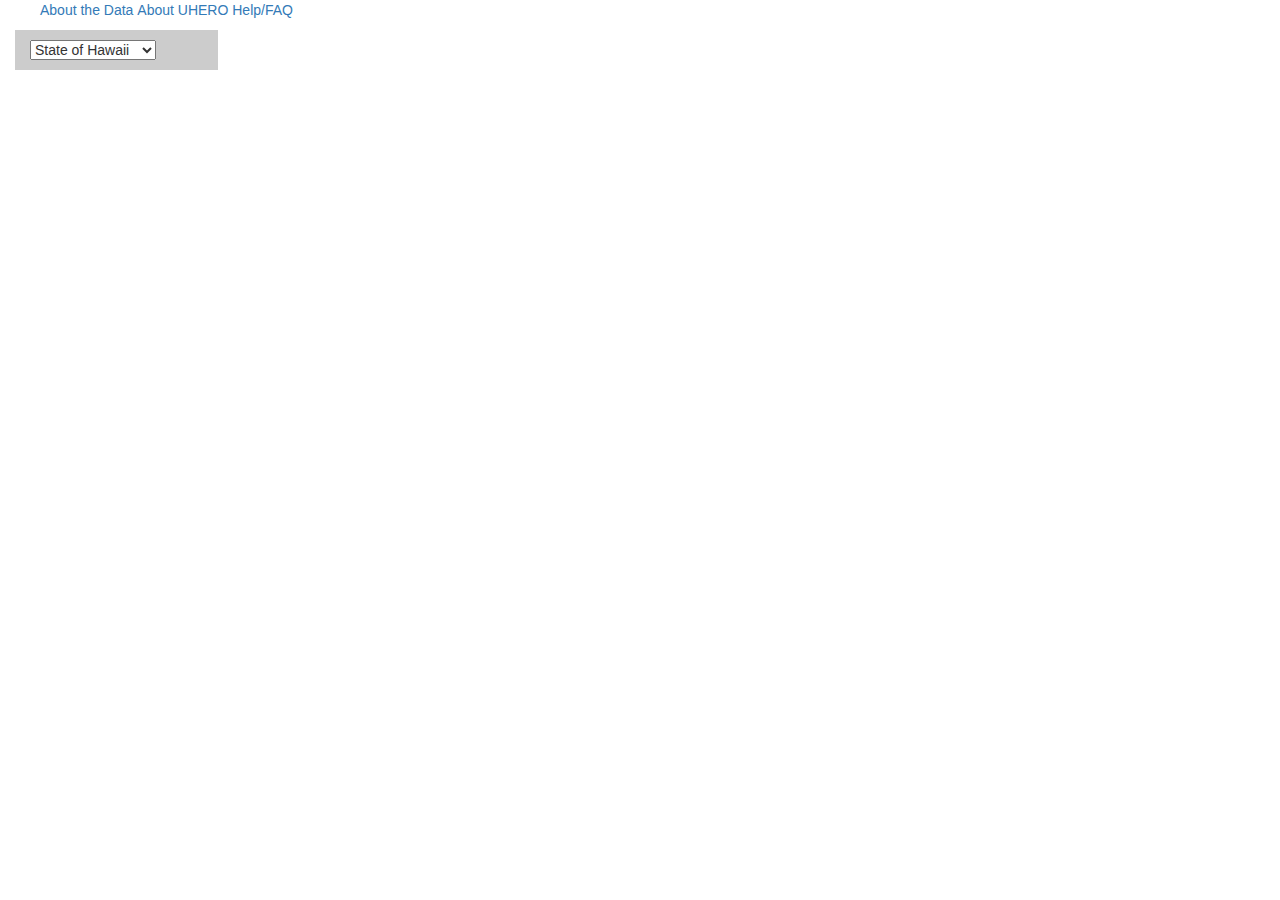
==== graphs.html @ 13d24bc3 "more changes to landing and graphs pages" ====
<!DOCTYPE html>
<html>
<head>
    <meta charset="UTF-8">
    <meta name="viewport" content="width=device-width, initial-scale=1.0">
    <link href="assets/css/bootstrap.min.css" rel="stylesheet" type="text/css">
    <link href="assets/css/bootstrap-theme.min.css" rel="stylesheet" type="text/css">
    <link href="assets/css/styles.css" rel="stylesheet" type="text/css">
    <script src="https://ajax.googleapis.com/ajax/libs/jquery/3.1.0/jquery.min.js"></script>
    <script src="assets/js/bootstrap.js"></script>
    <script src="assets/js/d3.min.js"></script>
    <script src="http://d3js.org/queue.v1.min.js"></script>
    <!-- <script src="https://code.highcharts.com/highcharts.js"></script> -->
    <script src="https://code.highcharts.com/stock/highstock.js"></script>
    <script src="assets/js/chartTheme.js"></script>
    <script src="assets/js/graphs.js"></script>
    <script src="assets/js/listCategories.js"></script>

</head>

<body>
   <div id="about-links">
      <ul>
         <li><a href="#">About the Data</a></li>
         <li><a href="#">About UHERO</a></li>
         <li><a href="#">Help/FAQ</a></li>
      </ul>
   </div>
   <div id="wrapper" class="col-lg-6 col-md-6 col-sm-4">
      <div id="sidebar-wrapper" class="col-lg-4">
         <select id="geoSelect">
            <option value="HI">State of Hawaii</option>
            <option value="HON">Honolulu County</option>
            <option value="HAW">Hawaii County</option>
            <option value="MAU">Maui County</option>
            <option value="KAU">Kauai County</option>
         </select>
         <ul id="sidebar-list"></ul>
      </div>
   </div>
   <div class="container-fluid">
      <div class="row">
         <div class="col-lg-6 col-md-6 col-sm-12">
            <div id="lineBar"></div>
         </div>
      </div>
   </div>
</body>
</html>
---- assets/css/styles.css ----
/* #wrapper {
  padding-left: 100px;
  transition: all 0.4s ease 0s;
} */

#about-links ul li {
   display: inline-block;;
}

#landingTabs li {
   display: inline-block;
   margin: 30px 0 0 0;
   padding: 0 0 0.3em 0;
}

#landingTabs li a {
   background-color: #DEDBDE;
   border: 1px solid #000;
   border-bottom: none;
   padding: 0.3em;
   text-decoration: none;
}

#geoSelect {
   display:block;
   margin: 0 0 10px 0;
}

#graphsContainer {
   height: 750px;
   margin: 0 auto;
   border: 1px solid #000;
   padding: 0.5em;
   background-color: #F1F0ee;
}

div.chartsContainer.hide {
   display: none;
}

#sidebar-wrapper {
  background: #CCC;
  overflow-y: auto;
}

#sidebar-wrapper select {
   margin: 10px 0px;
}

.sidebar-nav {
  position: absolute;
  list-style: none;
}
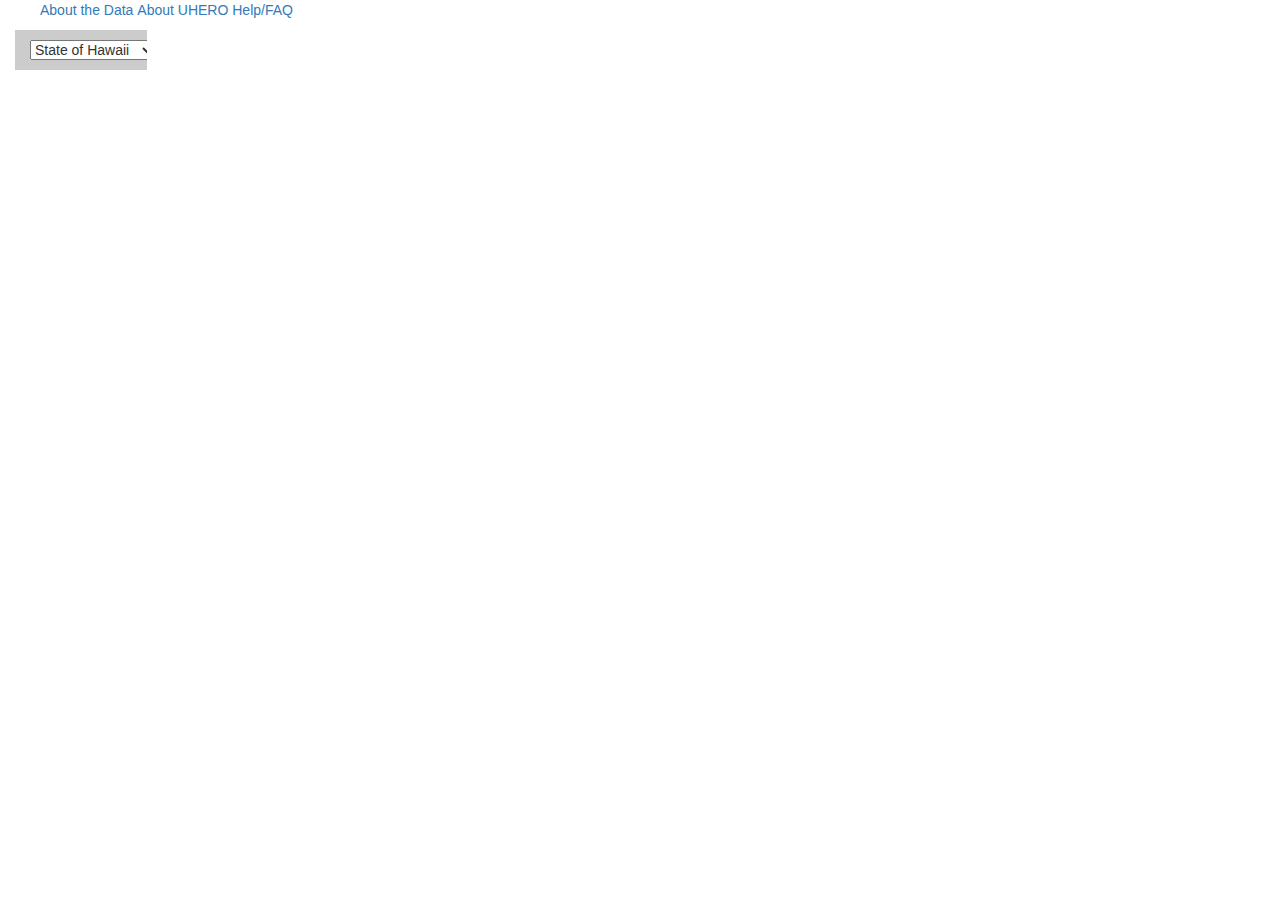
==== commit 7db788e9: "add table to single series graph display" ====
--- a/graphs.html
+++ b/graphs.html
@@ -26,7 +26,7 @@
          <li><a href="#">Help/FAQ</a></li>
       </ul>
    </div>
-   <div id="wrapper" class="col-lg-6 col-md-6 col-sm-4">
+   <div id="wrapper" class="col-lg-4 col-md-6 col-sm-4">
       <div id="sidebar-wrapper" class="col-lg-4">
          <select id="geoSelect">
             <option value="HI">State of Hawaii</option>
@@ -42,6 +42,7 @@
       <div class="row">
          <div class="col-lg-6 col-md-6 col-sm-12">
             <div id="lineBar"></div>
+            <div id="table" class="seriesTable"></div>
          </div>
       </div>
    </div>
--- a/assets/css/styles.css
+++ b/assets/css/styles.css
@@ -51,3 +51,12 @@
   position: absolute;
   list-style: none;
 }
+
+.seriesTable {
+   margin: 0 auto;
+}
+
+.seriesTable th, td {
+   padding: 0 1em 0.5em 0;
+   text-align: center;
+}
